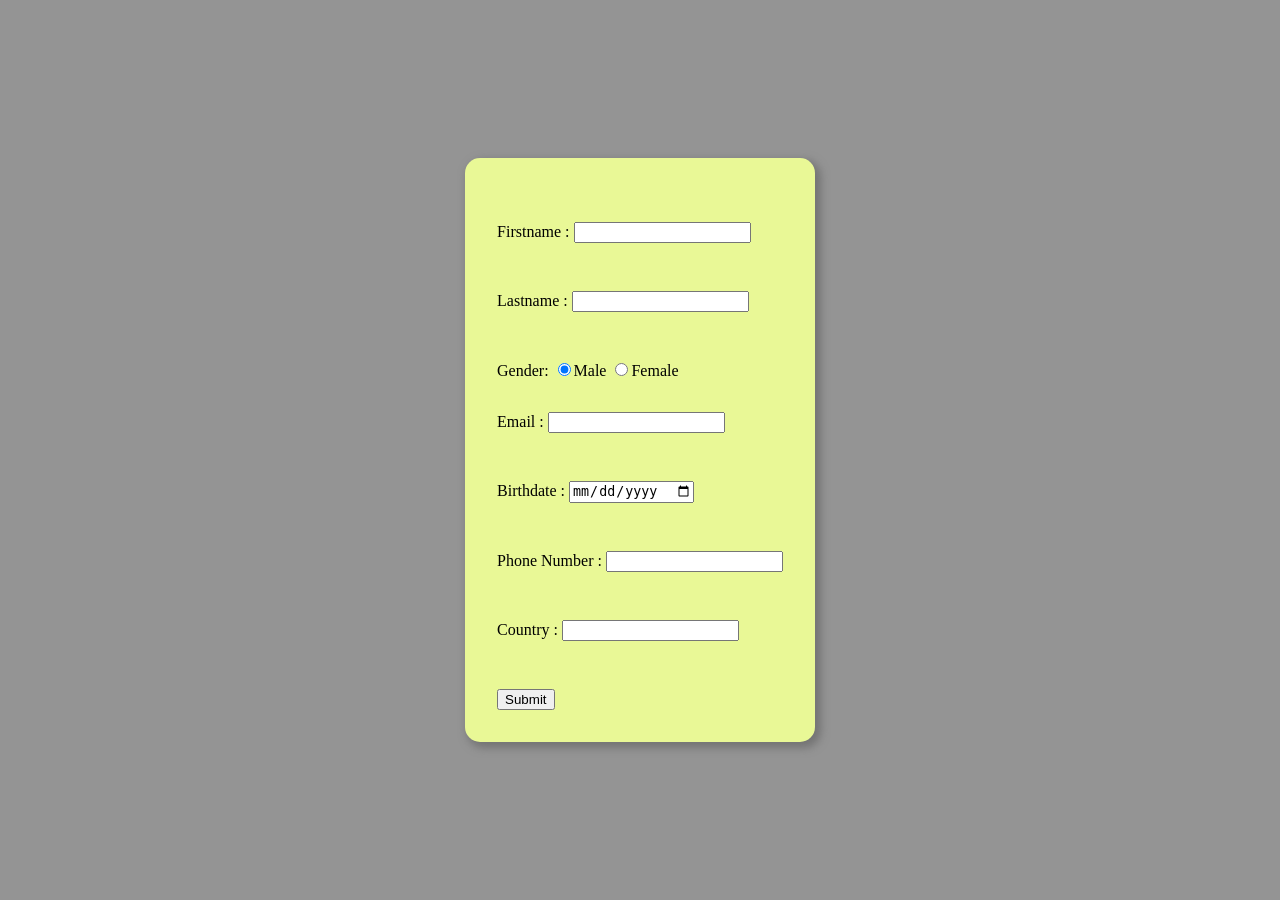
==== Landing Page V1 API/frontend/index.html @ 4b6b2bf6 "copy v1 project for create v2 no Rest API" ====
<!DOCTYPE html>
<html lang="en">

<head>
    <meta charset="UTF-8">
    <meta name="viewport" content="width=device-width, initial-scale=1.0">
    <title>Landing page</title>
    <link rel="stylesheet" href="style.css">
    <script src="script.js" defer></script>
</head>

<body>
    <div id="header">
        <h1>Landing Page</h1>
    </div>
    <div id="form-container">
        <div class="info-container">
            <p id="generalInfo"></p>
        </div>
        <div class="input-container">
            <label for="firstname">Firstname :</label>
            <input type="text" name="firstname" id="firstname" required>
        </div>
        <div class="info-container">
            <label for="firstname" id="firstnameInfo"></label>
        </div>
        <div class="input-container">
            <label for="lastname">Lastname :</label>
            <input type="text" name="lastname" id="lastname" required>
        </div>
        <div class="info-container">
            <label for="lastname" id="lastnameInfo"></label>
        </div>
        <div class="input-container">
            <label for="gender">Gender: </label>
            <input type="radio" name="gender" value="male" checked>Male</input>
            <input type="radio" name="gender" value="female">Female</input>
        </div>
        <div class="input-container">
            <label for="email">Email :</label>
            <input type="email" name="email" id="email" required>
        </div>
        <div class="info-container">
            <label for="email" id="emailInfo"></label>
        </div>
        <div class="input-container">
            <label for="birth">Birthdate :</label>
            <input type="date" name="birth" id="birth" required>
        </div>
        <div class="info-container">
            <label for="birth" id="birthInfo"></label>
        </div>
        <div class="input-container">
            <label for="phone">Phone Number :</label>
            <input type="text" name="phone" id="phone" required>
        </div>
        <div class="info-container">
            <label for="phone" id="phoneInfo"></label>
        </div>
        <div class="input-container">
            <label for="country">Country :</label>
            <input type="text" name="country" id="country" required>
        </div>
        <div class="info-container">
            <label for="country" id="countryInfo"></label>
        </div>
        <div class="input-container">
            <button id="submit">Submit</button>
        </div>
    </div>
    <div id="footer"></div>
</body>

</html>
---- Landing Page V1 API/frontend/style.css ----
* {
    box-sizing: border-box;
}

body {
    background-color: rgb(148, 148, 148);
    display: flex;
    align-items: center;
    justify-content: center;
    margin: 0;
    min-height: 100vh;
}

#form-container{
    background-color: rgb(233, 248, 150);
    position: fixed;
    border-radius: 15px;
    box-shadow: 4px 4px 8px 2px #747474;
    padding: 1rem;
}

.input-container{
    padding: 1rem;
}

.info-container{
    padding: 0.5rem;
}

.header{
    position: fixed;
    width: 100vw;
    height: 150px;
    background-color: black;
}
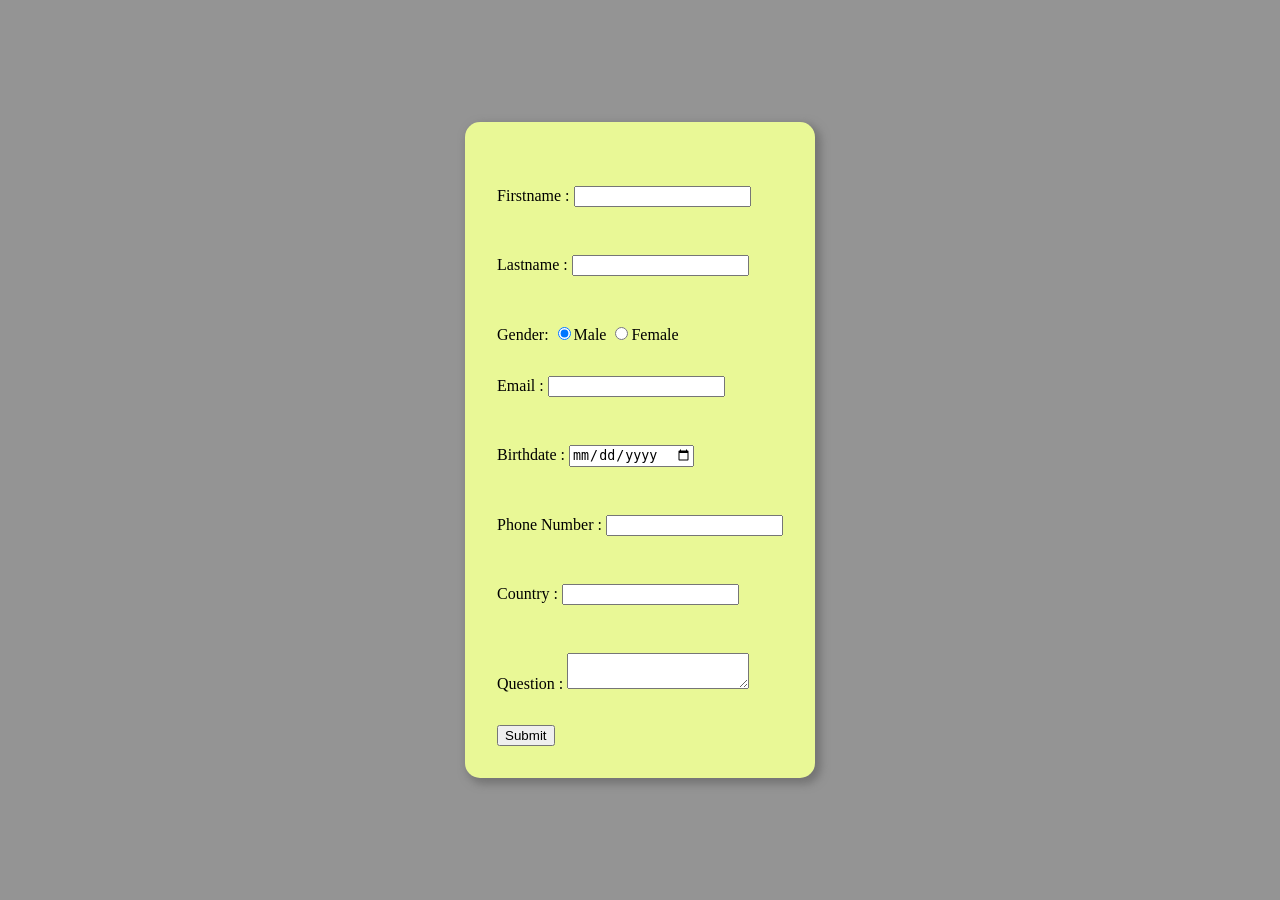
==== commit 4f90ed13: "add textarea and start design the landing page V2" ====
--- a/Landing Page V1 API/frontend/index.html
+++ b/Landing Page V1 API/frontend/index.html
@@ -65,6 +65,10 @@
             <label for="country" id="countryInfo"></label>
         </div>
         <div class="input-container">
+            <label for="question">Question :</label>
+            <textarea name="question" id="question" minlength="15" required></textarea>
+        </div>
+        <div class="input-container">
             <button id="submit">Submit</button>
         </div>
     </div>
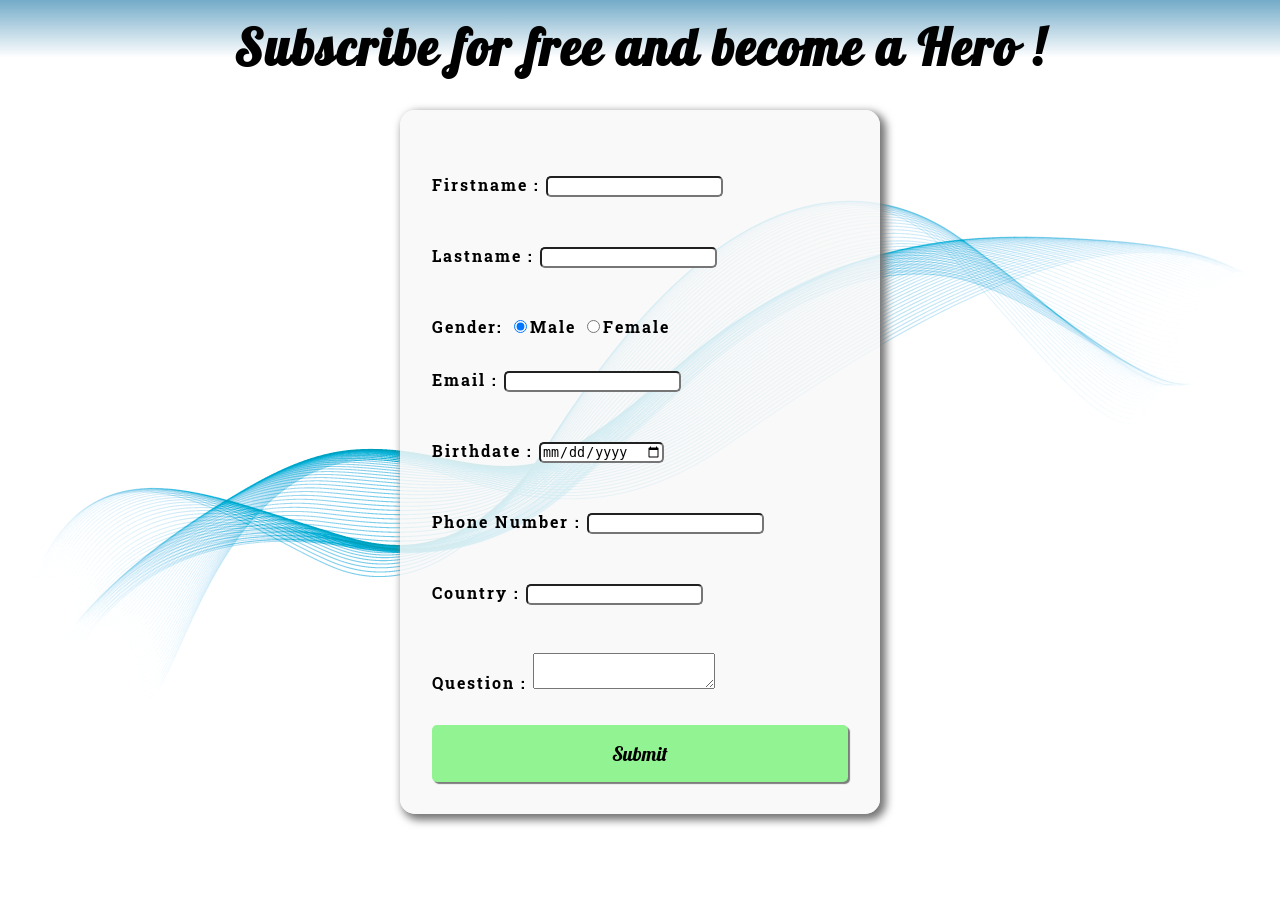
==== commit 33d105f6: "debug and polish" ====
--- a/Landing Page V1 API/frontend/index.html
+++ b/Landing Page V1 API/frontend/index.html
@@ -11,7 +11,7 @@
 
 <body>
     <div id="header">
-        <h1>Landing Page</h1>
+        <h1>Subscribe for free and become a Hero !</h1>
     </div>
     <div id="form-container">
         <div class="info-container">
@@ -72,7 +72,6 @@
             <button id="submit">Submit</button>
         </div>
     </div>
-    <div id="footer"></div>
 </body>
 
 </html>
--- a/Landing Page V1 API/frontend/style.css
+++ b/Landing Page V1 API/frontend/style.css
@@ -1,35 +1,84 @@
+@import url('https://fonts.googleapis.com/css2?family=Roboto+Slab&display=swap');
+@import url('https://fonts.googleapis.com/css2?family=Lobster&display=swap');
+
 * {
     box-sizing: border-box;
 }
 
 body {
-    background-color: rgb(148, 148, 148);
-    display: flex;
-    align-items: center;
-    justify-content: center;
+    background-image: url('./assets/bg.png');
+    background-repeat: no-repeat;
+    background-attachment: fixed;
+    background-position: center;
+    font-family: 'Roboto Slab', serif;
+    font-weight: bold;
+    letter-spacing: 2px;
+    top: 0;
     margin: 0;
-    min-height: 100vh;
+    height: 100vh;
+    padding-bottom: 40px
 }
 
-#form-container{
-    background-color: rgb(233, 248, 150);
-    position: fixed;
+input {
+    border-radius: 5px;
+}
+
+#form-container {
+    margin: 0 auto;
+    width: 30rem;
+    background-color: rgba(248, 248, 248, 0.856);
     border-radius: 15px;
     box-shadow: 4px 4px 8px 2px #747474;
     padding: 1rem;
 }
 
-.input-container{
+.input-container {
     padding: 1rem;
 }
 
-.info-container{
+.info-container {
     padding: 0.5rem;
 }
 
-.header{
-    position: fixed;
+#header {
+    padding: 0px;
+    margin: 0px;
+    margin-bottom: 30px;
     width: 100vw;
-    height: 150px;
-    background-color: black;
+    top: 0px;
+    height: 80px;
+    background: rgb(115, 171, 200);
+    background: -moz-linear-gradient(180deg, rgba(115, 171, 200, 1) 0%, rgba(0, 0, 0, 0) 72%);
+    background: -webkit-linear-gradient(180deg, rgba(115, 171, 200, 1) 0%, rgba(0, 0, 0, 0) 72%);
+    background: linear-gradient(180deg, rgba(115, 171, 200, 1) 0%, rgba(0, 0, 0, 0) 72%);
+    filter: progid:DXImageTransform.Microsoft.gradient(startColorstr="#73abc8", endColorstr="#000000", GradientType=1);
+}
+
+#header h1 {
+    font-size: 50px;
+    text-align: center;
+    padding: 1rem;
+    font-family: 'Lobster', cursive;
+    margin: 0;
+}
+
+#submit {
+    font-size: 20px;
+    font-family: 'Lobster', cursive;
+    width: 100%;
+    border: none;
+    border-radius: 5px;
+    color: black;
+    padding: 1rem;
+    background-color: rgb(145, 243, 145);
+    box-shadow: 2px 2px 1px rgba(0, 0, 0, 0.5);
+}
+
+#submit:active{
+    transform: translateY(2px);
+    box-shadow: none;
+}
+
+#submit:focus{
+    outline: none;
 }
